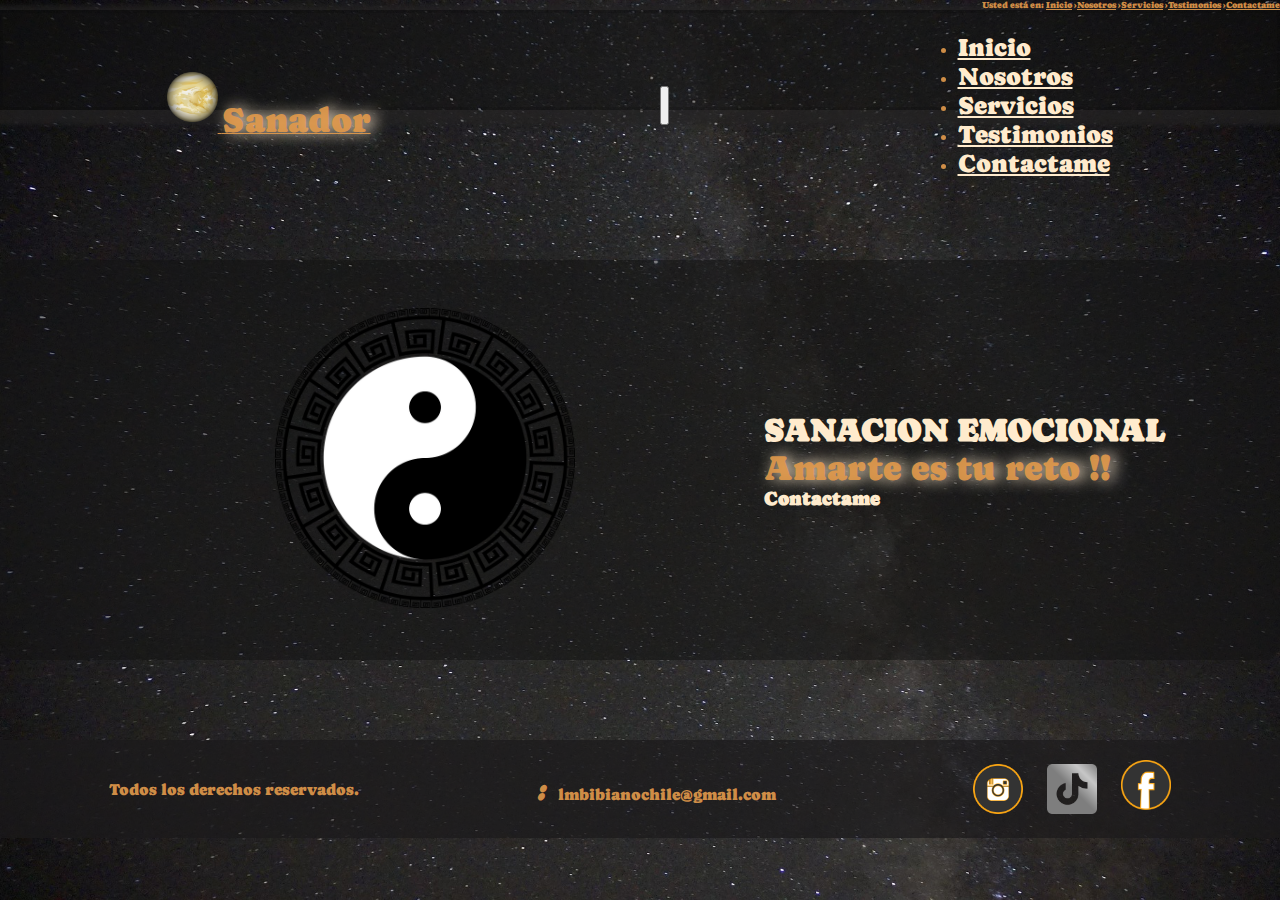
==== index.html @ 22ae5664 "footer index.html" ====
<!DOCTYPE html>
<html lang="es">

<head>
    <meta charset="UTF-8" />
    <meta name="viewport" content="width=device-width, initial-scale=1.0" />
    <meta name="keywords" content="sanador, espiritual,sanación espiritual, amor, sanar ">
    <meta name="description"
        content="Sanacion espiritual, sanando enfermedades fisicasa a través de la memoria, y la inversion emocional de los sintomas ">
    <!-- font inicia -->
    <link rel="stylesheet" href="https://cdnjs.cloudflare.com/ajax/libs/font-awesome/6.4.2/css/all.min.css"
        integrity="sha512-z3gLpd7yknf1YoNbCzqRKc4qyor8gaKU1qmn+CShxbuBusANI9QpRohGBreCFkKxLhei6S9CQXFEbbKuqLg0DA=="
        crossorigin="anonymous" referrerpolicy="no-referrer" />
    <!-- font finaliza -->
    <!-- boostrap inicia -->
    <link href="https://cdn.jsdelivr.net/npm/bootstrap@5.0.2/dist/css/bootstrap.min.css" rel="stylesheet"
        integrity="sha384-EVSTQN3/azprG1Anm3QDgpJLIm9Nao0Yz1ztcQTwFspd3yD65VohhpuuCOmLASjC" crossorigin="anonymous" />
    <!-- fin boostrap -->
    <!-- icono pestaña -->
    <link rel="shortcut icon" href="./img/jup.png" type="image/x-icon" />
    <!-- icono fin -->
    <!-- fuentes inicio -->
    <link rel="preconnect" href="https://fonts.googleapis.com" />
    <!-- fuentes fin -->
    <link rel="stylesheet" href="./css/style.css">
    <title>sanador</title>
</head>

<body>
    <div class="breadcrumbs">
        Usted está en:
        <a href="./index.html">Inicio</a>
        ›<a href="../pages/nosotros.html">Nosotros</a>
        ›<a href="../pagess/servicios.html">Servicios</a>
        ›<a href="../pagess/testimonios.html">Testimonios</a>
        ›<a href="../pages/contactame.html">Contactame</a>
    </div>


    <!-- navbarinicia -->
    <header>
        <nav class="navbar navbar-expand-sm bg-dark-opacity-20 fixed-top">
            <div class="container-fluid">
                <a class="navbar-brand" href="#">
                    <img src="../img/ven.png" alt="planeta" />
                    <span>Sana</span><span class="te">dor</span>
                </a>
                <button class="navbar-toggler" type="button" data-bs-toggle="collapse"
                    data-bs-target="#collapsibleNavbar">
                    <i class="fa-solid fa-sun fa-beat-fade"></i>
                </button>
                <div class="collapse navbar-collapse  justify-content-end " id="collapsibleNavbar">
                    <ul class="navbar-nav">
                        <li class="nav-item">
                            <a class="nav-link" href=".//index.html">Inicio</a>
                        </li>
                        <li class="nav-item">
                            <a class="nav-link" href="./pages/nosostros.html">Nosotros</a>
                        </li>
                        <li class="nav-item">
                            <a class="nav-link" href="./pages/servicios.html">Servicios</a>
                        </li>
                        <li class="nav-item">
                            <a class="nav-link" href="./pages/testimonios.html">Testimonios</a>
                        </li>
                        <li class="nav-item">
                            <a class="nav-link" href="./pages/contactame.html">Contactame</a>
                        </li>
                    </ul>
                </div>
            </div>
        </nav>
    </header>
    <!-- nav bar fin -->

    <!-- main inicia -->
    <main class="container-fluid">
        <div>
            <img class="yy" src="./img/yin.png" alt="ying yang">
        </div>
        <div>
            <h1><a class="link2" href=".//pages/testimonios.html">SANACION EMOCIONAL</a></h1>
            <span>Amar</span><span class="ret">te es tu reto !!</span>
            <h3><a class="link2" href="./pages/contactame.html">Contactame</a></h3>
        </div>
    </main>
    <!-- main fin -->



    <!-- footer inicia -->
    <!-- footer finaliza -->
    
   
    
    <footer>
        <div class="container-fluid">
            <div>
                <p>Todos los derechos reservados.</p>
            </div>
            <div class="correo">
                <p> <i class="fa-solid fa-envelope fa-beat-fade">: </i>lmbibianochile@gmail.com
            </div>
            <div class="redes">
                <a href="https://www.instagram.com/lmbibiano/"> <img class="inst" src="./img/inst.png" width="50px"
                        alt="instagram"></a>
                <a href="https://www.tiktok.com/es/"> <img class="tik" src="./img/tik.png" width="50px"
                        alt="tiktok"></a>
                <a href="https://web.facebook.com/?_rdc=1&_rdr"> <img class="face" src="./img/face.png" width="50px"
                        alt="facebookgit add"></a>
            </div>
    </footer>

    <!-- boostrap inicia -->
    <script src="https://cdn.jsdelivr.net/npm/@popperjs/core@2.9.2/dist/umd/popper.min.js"
        integrity="sha384-IQsoLXl5PILFhosVNubq5LC7Qb9DXgDA9i+tQ8Zj3iwWAwPtgFTxbJ8NT4GN1R8p"
        crossorigin="anonymous"></script>
    <script src="https://cdn.jsdelivr.net/npm/bootstrap@5.0.2/dist/js/bootstrap.min.js"
        integrity="sha384-cVKIPhGWiC2Al4u+LWgxfKTRIcfu0JTxR+EQDz/bgldoEyl4H0zUF0QKbrJ0EcQF"
        crossorigin="anonymous"></script>
    <!-- fin boostrap -->
</body>

</html>
---- css/style.css ----
@import url("https://fonts.googleapis.com/css2?family=Borel&family=Caprasimo&family=Itim&family=Russo+One&family=Smokum&family=Ubuntu&display=swap");
* {
  margin: 0;
  padding: 0;
  box-sizing: border-box;
  color: rgba(225, 153, 75, 0.907);
  font-family: "Caprasimo", cursive;
}

body {
  background-image: url(../img/sky.jpg);
  background-repeat: no-repeat;
  background-size: cover;
  background-position: center;
  background-attachment: fixed;
}

.breadcrumbs .bread {
  text-decoration: none;
  color: blanchedalmond;
}

.navbar {
  height: 100px;
  border: solid rgba(0, 0, 0, 0.1);
  box-shadow: 0 5px 5px 10px rgba(36, 35, 35, 0.663);
  background-color: rgba(18, 19, 18, 0.539);
}

.nav-link {
  color: blanchedalmond;
  font-size: 25px;
}

.nav-link:hover {
  color: rgba(225, 153, 75, 0.907);
}

.navbar-brand img {
  height: 50px;
  margin-bottom: 10px;
}

span {
  font-size: 35px;
}

a:hover {
  color: blanchedalmond;
}

.breadcrumbs {
  text-align: end;
  font-size: xx-small;
}

span {
  text-shadow: 5px 0px 15px blanchedalmond;
}

h1 {
  align-items: flex-end;
}

/* index main inicia */
main {
  width: 100%;
  height: 400px;
  background-color: rgba(18, 19, 18, 0.539);
  margin-top: 150px;
  margin-bottom: 5em;
  display: flex;
  align-items: center;
  justify-content: space-evenly;
}
main .yy {
  width: 300px;
}
main img {
  align-items: center;
  margin-left: 10em;
}

.link2 {
  text-decoration: none;
  color: blanchedalmond;
}

/* index main finaliza */
/* index section inicia */
.nosotros {
  width: 100%;
  display: flex;
  align-items: center;
  justify-content: center;
  background-color: rgba(18, 19, 18, 0.539);
  border-radius: 10px;
}

section h3 {
  text-align: center;
  font-size: 30px;
  color: blanchedalmond;
}

.ladder h3 {
  /* height: 150px; */
  font-size: 25px;
}
.ladder h3 p {
  margin-top: 10px;
  margin-right: 0px;
  padding-right: 18px;
  font-size: 14px;
}

iframe {
  margin-top: 5px;
  margin-left: 20px;
  border-radius: 10px;
}

.ladizq {
  background-position: center;
  background-size: cover;
  margin-bottom: 10px;
}

/* index section fin  */
/* index artilce inicia */
H2 {
  text-shadow: 5px 0px 15px #333;
}

.container-fluid {
  display: flex;
  align-items: center;
  justify-content: space-around;
  background-color: none;
  padding: 20px;
  border-radius: 15px;
}

.card:hover {
  transform: scale(1.08);
  filter: brightness(120%);
  box-shadow: 5px 5px 15px rgba(1, 1, 1, 0.822);
}

.card {
  width: 250px;
  height: 600px;
  margin-top: 30px;
  background-color: rgba(54, 50, 43, 0.402);
  border-radius: 15px;
  box-shadow: 5px 0px 15px #69676a;
  transition: all 0.9s;
  filter: brightness(70%);
  margin-left: 40px;
}

.card__img1 {
  background-image: url(../img/mano.jpg);
  height: 300px;
  background-color: rgba(63, 47, 69, 0.5882352941);
  background-size: cover;
  background-position: center;
  border-radius: 15px;
}

.card__img2 {
  background-image: url(../img/piedras.jpg);
  height: 300px;
  background-color: rgba(63, 47, 69, 0.5882352941);
  background-size: cover;
  background-position: center;
  border-radius: 15px;
}

.card__img3 {
  background-image: url(../img/yoga.jpg);
  height: 300px;
  background-color: rgba(63, 47, 69, 0.5882352941);
  background-size: cover;
  background-position: center;
  border-radius: 15px;
}

.card__title {
  margin-top: 10px;
  text-align: center;
  color: rgba(225, 153, 75, 0.907);
  text-transform: capitalize;
}

.card__desc {
  padding: 20px;
  font-size: 12px;
  color: blanchedalmond;
}

.card__boton {
  margin-left: 50px;
  color: rgba(225, 153, 75, 0.907);
  background-color: rgba(138, 134, 139, 0.4117647059);
  text-align: center;
  text-decoration: none;
  display: block;
  padding: 15px;
  border-radius: 10px;
  align-items: center;
  margin-right: 35px;
  margin-bottom: 10px;
  text-transform: capitalize;
  box-shadow: 5px 0px 5px rgba(138, 134, 139, 0.5529411765);
}

.card--xl {
  width: 100%;
  border-color: #333;
  box-shadow: 5px 0px 10px #8a868b;
}

/* servcios */
.circle {
  height: 300px;
  width: 300px;
  text-align: center;
  line-height: 200px;
  border-radius: 150px;
  margin: auto;
  animation-name: rebotar;
  animation-duration: 15s;
  background-image: url(../img/esp.jpg);
  background-position: center;
  background-size: cover;
}

@keyframes rebotar {
  0% {
    opacity: 0;
  }
  1% {
    transform: translatey(150px);
    box-shadow: 0px 10px 10px 10px #f8f4f4;
    transform: rotate(-560deg);
  }
  10% {
    opacity: 1;
    transform: translatez(150px);
    transform: rotate(-560deg);
  }
  11% {
    box-shadow: 0px 10px 10px 10px #fafafa;
  }
  20% {
    opacity: 0;
    transform: translatez(0px);
  }
  21% {
    box-shadow: none;
  }
  30% {
    opacity: 1;
    transform: translatez(150px);
  }
  31% {
    box-shadow: 0px 10px 10px 10px #fbfafa;
  }
  40% {
    opacity: 0;
    transform: translatez(0px);
    box-shadow: none;
  }
  50% {
    opacity: 1;
    transform: translatez(150px);
    box-shadow: 0px 10px 10px 10px #f8f6f6;
  }
  60% {
    opacity: 0;
    transform: translatez(0px);
    box-shadow: none;
    transform: rotate(-45deg);
  }
  70% {
    opacity: 1;
    transform: translatez(150px);
    box-shadow: 0px 10px 10px 10px #f4f2f2;
    transform: rotate(-90deg);
  }
  80% {
    opacity: 0;
    transform: translatez(50px);
    box-shadow: 0px 10px 10px 10px #f1ecec;
    transform: rotate(-150deg);
  }
  90% {
    opacity: 1;
    transform: translatez(130px);
    transform: rotate(-280deg);
    box-shadow: 0px 10px 10px 10px #f1ecec;
  }
  100% {
    transform: rotate(-560deg);
    transform: translatez(10px, 150px);
    box-shadow: 0px 10px 10px 10px #f1ecec;
  }
}
article h3 {
  text-align: center;
}

.serv {
  width: 100%;
  display: flex;
  align-items: center;
  justify-content: center;
  background-color: rgba(18, 19, 18, 0.714);
  border-radius: 40px;
}
.serv img {
  border-radius: 40px;
}

aside p {
  font-size: 16px;
}

/* registro */
h3.data {
  margin-top: 20px;
  margin-bottom: 10px;
}

/* boton enviar registro */
.reg {
  width: 18%;
  margin-top: 40px;
  background-color: blanchedalmond;
  color: rgba(225, 153, 75, 0.907);
  text-align: center;
  border-radius: 10px;
}

.reg:hover {
  transform: scale(1.08);
  filter: brightness(120%);
  color: rgba(225, 153, 75, 0.907);
  box-shadow: 5px 5px 15px rgba(74, 71, 71, 0.822);
}

/* servicios */
/* footer */
footer {
  width: 100%;
  background-color: rgba(27, 26, 27, 0.703);
}
footer img {
  margin-left: 20px;
}

i {
  font-size: 30px;
  margin-right: 5px;
}

/* nosotros inicio */
section {
  margin-top: 150px;
}
section p {
  margin-bottom: 20px;
  margin-top: 20px;
  text-align: center;
}
section .container {
  display: flex;
  flex-wrap: wrap;
  justify-content: space-evenly;
  align-items: center;
  margin-top: 30px;
}

/* media queries */
@media only screen and (min-width: 0) and (max-width: 320px) {
  .navbar-collapse {
    background-color: rgba(18, 19, 18, 0.539);
    display: flex;
    justify-content: right;
  }
  main {
    width: 100%;
    height: 200px;
    background-color: rgba(18, 19, 18, 0.539);
  }
  main .yy {
    margin-left: 20px;
    width: 90px;
    height: 90px;
    margin-right: 40px;
  }
  h1 {
    font-size: 20px;
  }
  main h3 {
    font-size: 10px;
  }
  span {
    font-size: 10px;
  }
  .nosotros {
    width: 90%;
    align-items: center;
    display: block;
    justify-content: center;
    background-color: rgba(18, 19, 18, 0.539);
    font-size: 10px;
  }
  h3 {
    text-align: center;
    margin-top: 20px;
    margin-bottom: 10px;
  }
  iframe {
    width: 90%;
    margin-left: 15px;
    margin-right: auto;
  }
  .ladder {
    font-size: 11px;
    margin-left: 3px;
    margin-left: 3px;
  }
  .ladder p {
    text-align: center;
  }
  main .serv {
    display: flex;
    justify-content: center;
    align-items: center;
  }
  main img {
    width: 0;
  }
  section .container p {
    font-size: 10px;
  }
  footer {
    width: 100%;
  }
  /* servcios main inicia */
  main contenedor img {
    width: none;
    filter: opacity(0.9);
  }
  footer p {
    font-size: 12px;
  }
  footer p img {
    width: 30px;
    margin-bottom: 25px;
  }
}
/* media query */
@media only screen and (min-width: 320px) and (max-width: 576px) {
  .navbar {
    height: 100px;
    border: solid rgba(0, 0, 0, 0.1);
    box-shadow: 0 5px 5px 10px rgba(36, 35, 35, 0.663);
    background-color: rgba(18, 19, 18, 0.755);
  }
  .navbar-collapse {
    background-color: rgba(18, 19, 18, 0.539);
    display: flex;
    justify-content: right;
  }
  main {
    width: 100%;
    height: 350px;
    background-color: rgba(18, 19, 18, 0.539);
  }
  main .yy {
    margin-left: 20px;
    width: 90px;
    height: 90px;
    margin-right: 40px;
  }
  .nosotros {
    width: 90%;
    align-items: center;
    display: block;
    justify-content: center;
    background-color: rgba(18, 19, 18, 0.539);
    font-size: 10px;
  }
  h4 {
    font-size: 10px;
    text-align: center;
    margin-top: 20px;
    margin-bottom: 20px;
  }
  iframe {
    width: 90%;
    margin-left: 20px;
    margin-right: auto;
  }
  .ladder {
    font-size: 11px;
    margin-left: 3px;
    margin-left: 3px;
    text-align: center;
  }
  main .serv {
    display: flex;
    justify-content: center;
    align-items: center;
  }
  main img {
    width: 70%;
  }
  .reg {
    width: 40%;
    margin-top: 40px;
    background-color: blanchedalmond;
    color: rgba(18, 19, 18, 0.539);
    text-align: center;
    border-radius: 10px;
  }
  .reg:hover {
    transform: scale(1.08);
    filter: brightness(120%);
    color: rgba(225, 153, 75, 0.907);
    box-shadow: 5px 5px 15px rgba(1, 1, 1, 0.822);
  }
  .serv {
    width: 90%;
    height: 300px;
    align-items: center;
    text-align: center;
    font-size: 10px;
    margin-left: 18px;
  }
  .serv__img1 {
    height: 150px;
    align-items: center;
    background-image: url(../img/mano.jpg);
    background-size: cover;
    background-position: center;
    border-radius: 15px;
  }
  /* nosotros main  section  */
  main img {
    width: 75%;
    align-items: center;
    margin-left: 50px;
  }
  section .container p {
    font-size: 10px;
    padding: 10px;
  }
  footer {
    width: 100%;
  }
  footer p {
    font-size: 12px;
  }
  footer img {
    width: 30px;
    margin-bottom: 25px;
  }
}
/* media query */
@media only screen and (min-width: 576px) and (max-width: 992px) {
  .navbar-collapse {
    background-color: rgba(18, 19, 18, 0);
    display: flex;
    justify-content: right;
  }
  .nosotros {
    width: 90%;
    align-items: center;
    display: block;
    justify-content: center;
    background-color: rgba(18, 19, 18, 0.539);
    font-size: px;
    margin-left: 50px;
  }
  .ladder {
    font-size: 15px;
  }
  iframe {
    width: 90%;
  }
  main {
    width: 100%;
    height: 300px;
  }
  main .yy {
    width: 180px;
    margin-right: 50px;
  }
  footer p {
    font-size: 12px;
  }
  footer p img {
    width: 30px;
    margin-bottom: 25px;
  }
}/*# sourceMappingURL=style.css.map */
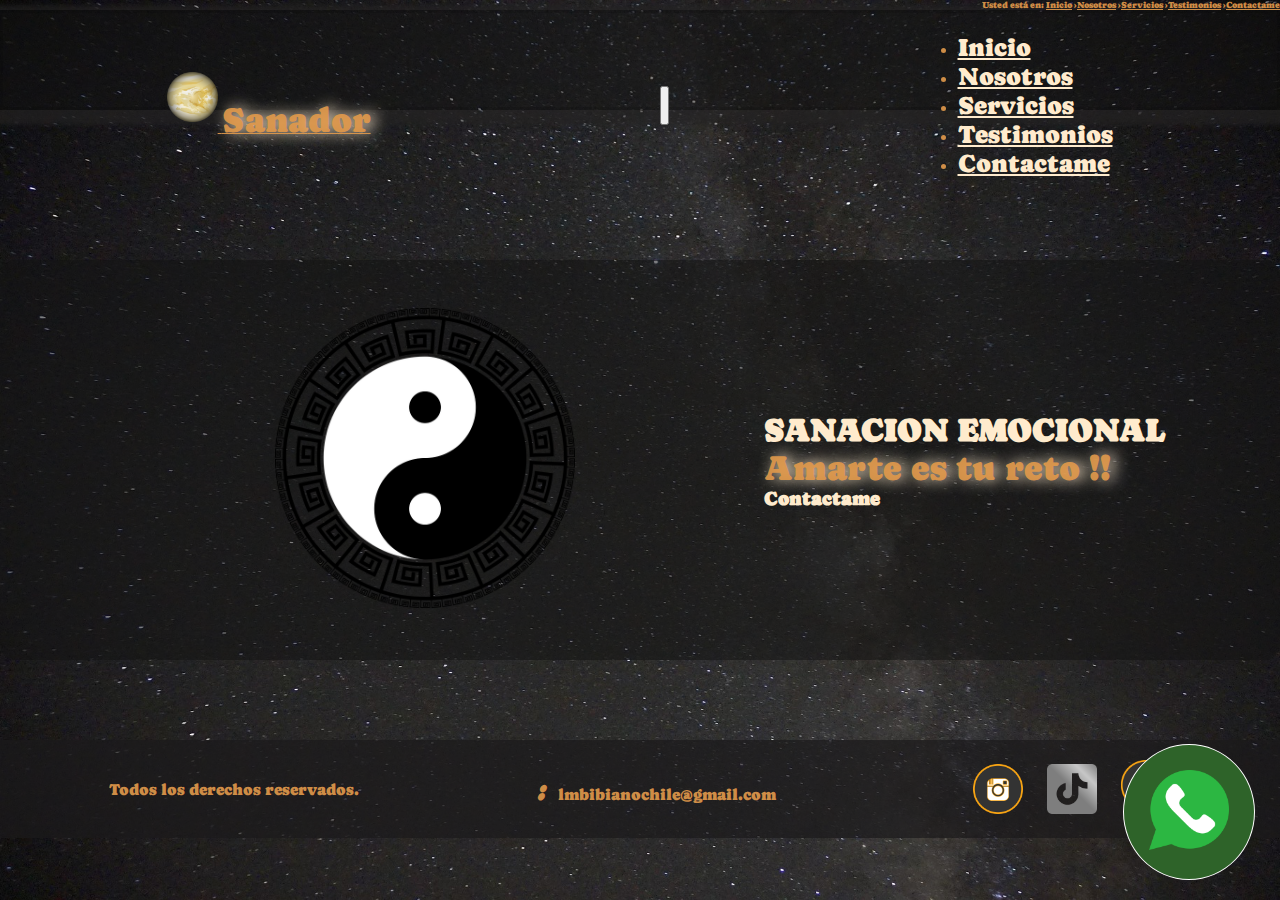
==== commit 4fae22ca: "boton ws" ====
--- a/index.html
+++ b/index.html
@@ -42,7 +42,7 @@
         <nav class="navbar navbar-expand-sm bg-dark-opacity-20 fixed-top">
             <div class="container-fluid">
                 <a class="navbar-brand" href="#">
-                    <img src="../img/ven.png" alt="planeta" />
+                    <img src="./img/ven.png" alt="planeta" />
                     <span>Sana</span><span class="te">dor</span>
                 </a>
                 <button class="navbar-toggler" type="button" data-bs-toggle="collapse"
@@ -102,14 +102,25 @@
                 <p> <i class="fa-solid fa-envelope fa-beat-fade">: </i>lmbibianochile@gmail.com
             </div>
             <div class="redes">
-                <a href="https://www.instagram.com/lmbibiano/"> <img class="inst" src="./img/inst.png" width="50px"
+                <a href="https://www.instagram.com/sanador.cl/"> <img class="inst" src="./img/inst.png" width="50px"
                         alt="instagram"></a>
                 <a href="https://www.tiktok.com/es/"> <img class="tik" src="./img/tik.png" width="50px"
                         alt="tiktok"></a>
                 <a href="https://web.facebook.com/?_rdc=1&_rdr"> <img class="face" src="./img/face.png" width="50px"
-                        alt="facebookgit add"></a>
+                        alt="facebook"></a>
             </div>
     </footer>
+    <!-- footer finaliza -->
+    <div class="container-boton">
+        <a href="https://wa.me/934872370?text=Quiero%20realizar%20una%20consulta !!!%20" target="_blank">
+            <img class="boton" src="./img/icono.png" alt="ws">
+        </a>
+    </div>
+
+
+    </div>
+
+
 
     <!-- boostrap inicia -->
     <script src="https://cdn.jsdelivr.net/npm/@popperjs/core@2.9.2/dist/umd/popper.min.js"
--- a/css/style.css
+++ b/css/style.css
@@ -364,6 +364,37 @@
   font-size: 30px;
   margin-right: 5px;
 }
+.container-boton{
+  background-color: #2e6329;
+  border: 1px solid #fff;
+  position: fixed;
+  z-index: 999;
+  border-radius: 50%;
+  bottom: 20px;
+  right: 25px;
+  padding: 25px;
+  transition: ease 0.3s;
+  animation: efecto 1.2s infinite;
+}
+
+.container-boton:hover{
+  transform: scale(1.1);
+  transition: 0.3s;
+}
+
+.boton{
+  width: 80px;
+  transition: ease 1s;
+}
+
+@keyframes efecto{
+  0%{
+      box-shadow: 0 0 0 0 rgba(0, 0, 0, 0.85);
+  }
+  100%{
+      box-shadow: 0 0 0 25px rgba(0, 0, 0, 0);
+  }
+}
 
 /* nosotros inicio */
 section {
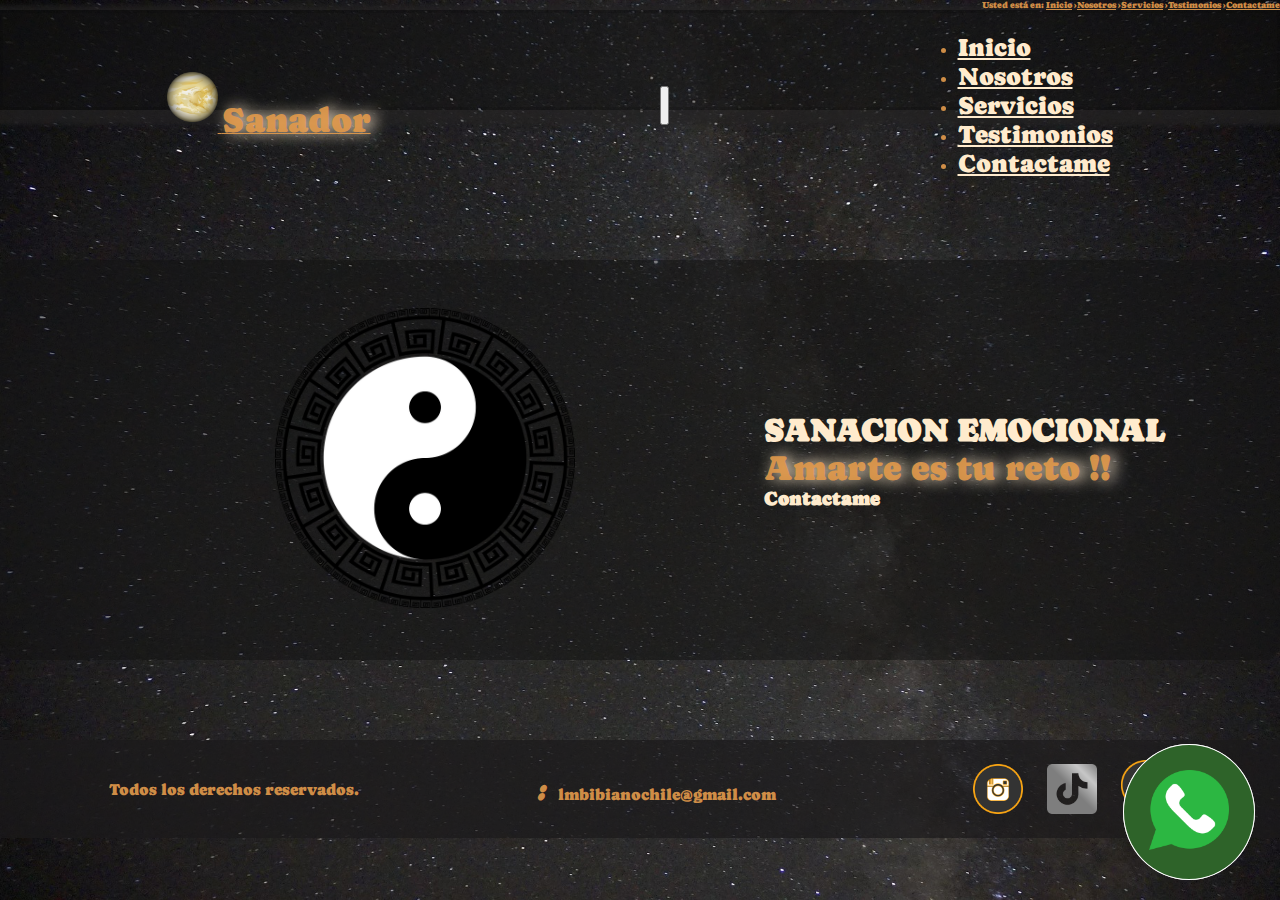
==== commit 4596fe1c: "boton ws2" ====
--- a/index.html
+++ b/index.html
@@ -85,6 +85,11 @@
         </div>
     </main>
     <!-- main fin -->
+    <div class="container-boton">
+        <a href="https://wa.me/934872370?text=Quiero%20realizar%20una%20consulta !!!%20" target="_blank">
+            <img class="boton" src="./img/icono.png" alt="ws">
+        </a>
+    </div>
 
 
 
@@ -106,7 +111,7 @@
                         alt="instagram"></a>
                 <a href="https://www.tiktok.com/es/"> <img class="tik" src="./img/tik.png" width="50px"
                         alt="tiktok"></a>
-                <a href="https://web.facebook.com/?_rdc=1&_rdr"> <img class="face" src="./img/face.png" width="50px"
+                <a href="https://web.facebook.com/sanador.cl/r"> <img class="face" src="./img/face.png" width="50px"
                         alt="facebook"></a>
             </div>
     </footer>
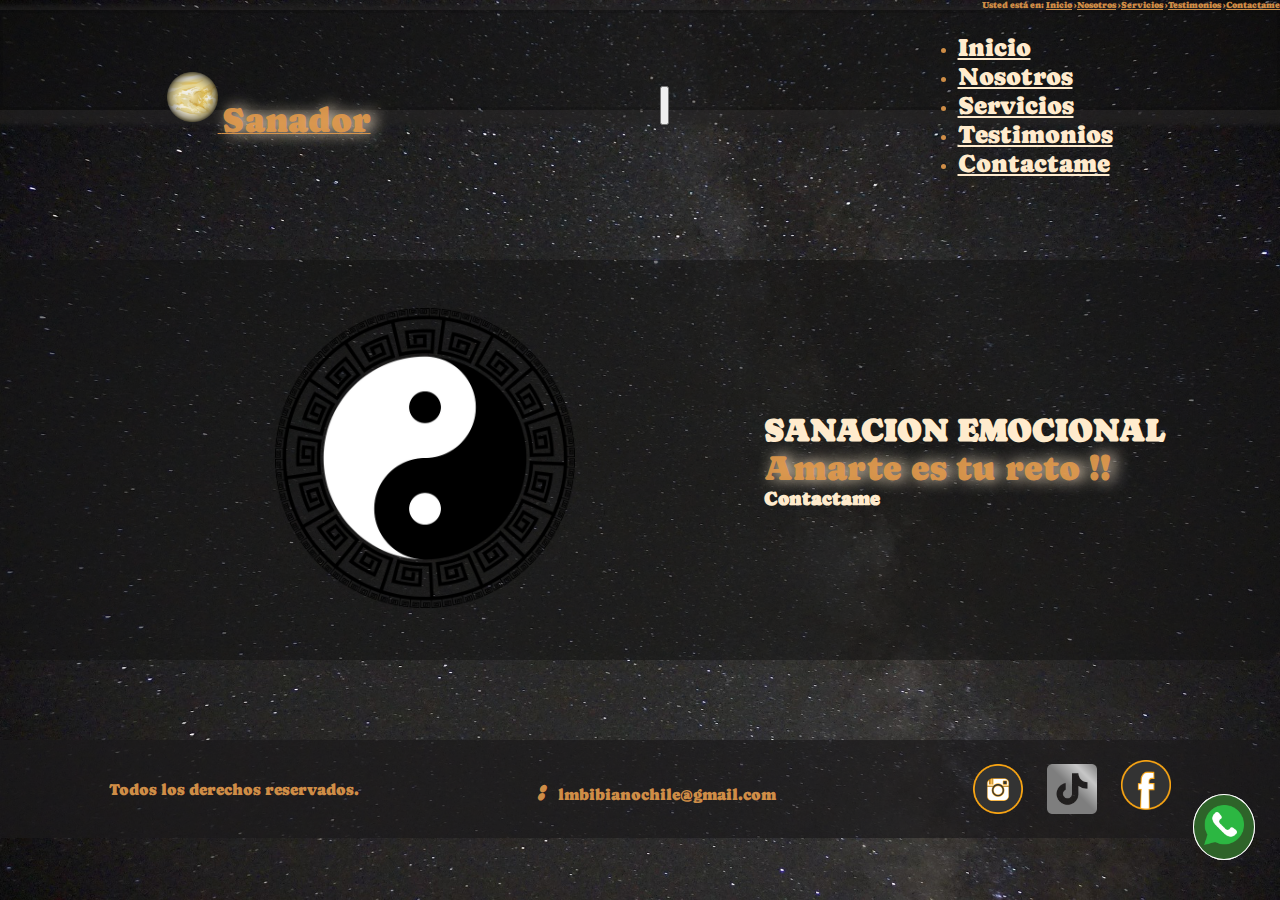
==== commit f92fce5f: "mover boton ws" ====
--- a/index.html
+++ b/index.html
@@ -83,13 +83,15 @@
             <span>Amar</span><span class="ret">te es tu reto !!</span>
             <h3><a class="link2" href="./pages/contactame.html">Contactame</a></h3>
         </div>
+
     </main>
-    <!-- main fin -->
     <div class="container-boton">
         <a href="https://wa.me/934872370?text=Quiero%20realizar%20una%20consulta !!!%20" target="_blank">
             <img class="boton" src="./img/icono.png" alt="ws">
         </a>
     </div>
+    <!-- main fin -->
+
 
 
 
--- a/css/style.css
+++ b/css/style.css
@@ -372,9 +372,10 @@
   border-radius: 50%;
   bottom: 20px;
   right: 25px;
-  padding: 25px;
+  padding: 10px;
   transition: ease 0.3s;
   animation: efecto 1.2s infinite;
+  margin-bottom: 20px;
 }
 
 .container-boton:hover{
@@ -383,7 +384,7 @@
 }
 
 .boton{
-  width: 80px;
+  width: 40px;
   transition: ease 1s;
 }
 
